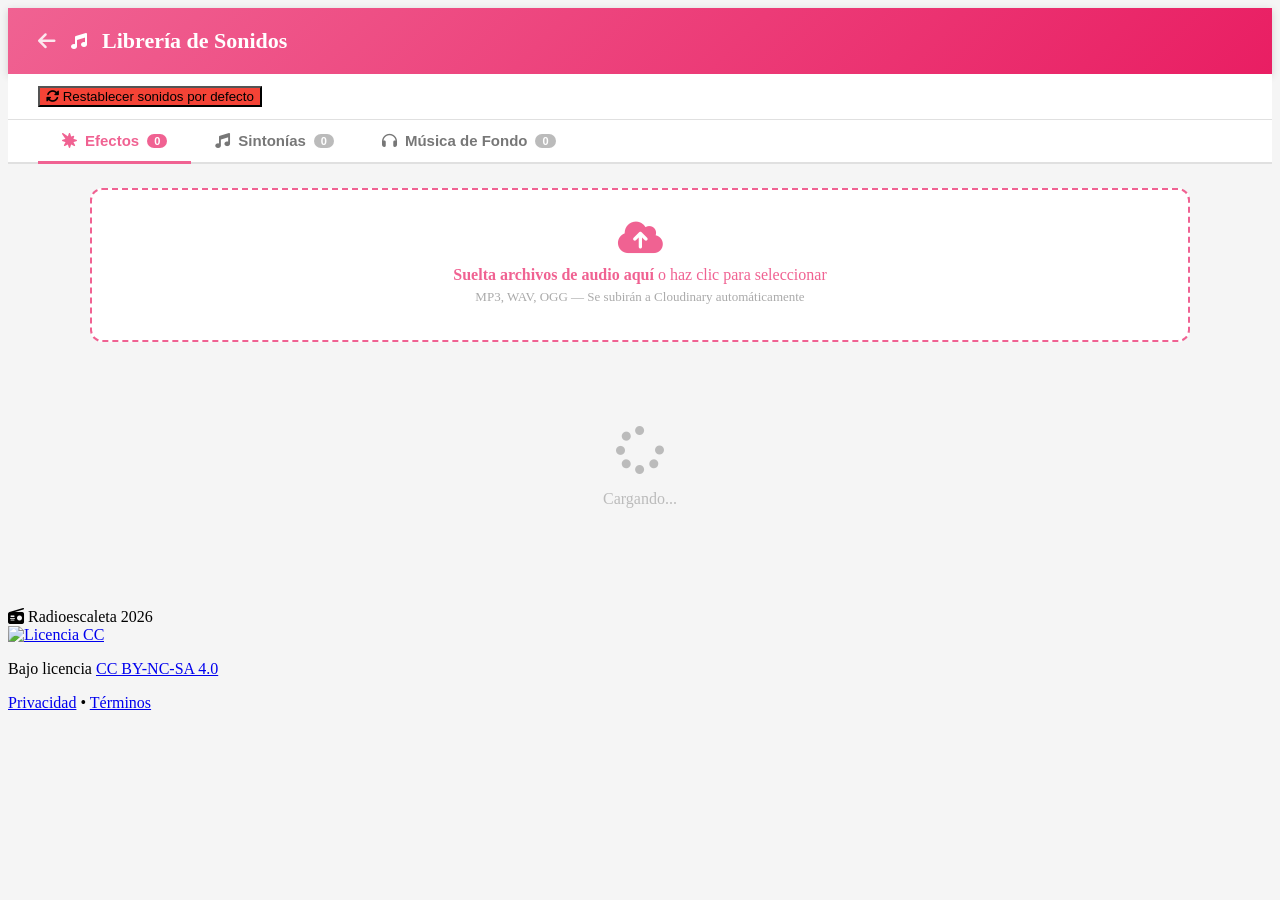
==== admin-sounds.html @ be2ca711 "Configurar nuevo proyecto Firebase y superadmin Gustavo Porras" ====
<!DOCTYPE html>
<html lang="es">
<head>
    <link rel="icon" type="image/svg+xml" href="./favicon.svg">

    <meta charset="UTF-8">
    <meta name="viewport" content="width=device-width, initial-scale=1.0">
    <title>Gestión de Sonidos — Radioescaleta</title>
    <link rel="stylesheet" href="./css/common.css?v=12">
    <link rel="stylesheet" href="https://cdnjs.cloudflare.com/ajax/libs/font-awesome/6.4.0/css/all.min.css">
    <script src="https://cdn.jsdelivr.net/npm/sweetalert2@11"></script>
    <style>
        body { background: #f5f5f5; }
        .page-header {
            background: linear-gradient(135deg, #f06292, #e91e63);
            color: white;
            padding: 20px 30px;
            display: flex;
            align-items: center;
            gap: 15px;
            box-shadow: 0 2px 8px rgba(0,0,0,0.15);
        }
        .page-header h1 { margin: 0; font-size: 22px; }
        .page-header .back-link { color: white; text-decoration: none; font-size: 20px; opacity: 0.85; }
        .page-header .back-link:hover { opacity: 1; }
        .toolbar {
            background: white;
            border-bottom: 1px solid #e0e0e0;
            padding: 12px 30px;
            display: flex;
            gap: 10px;
            align-items: center;
        }
        .toolbar .spacer { flex: 1; }
        .tabs {
            display: flex;
            background: white;
            border-bottom: 2px solid #e0e0e0;
            padding: 0 30px;
        }
        .tab-btn {
            padding: 12px 24px;
            border: none;
            background: none;
            cursor: pointer;
            font-size: 15px;
            font-weight: bold;
            color: #777;
            border-bottom: 3px solid transparent;
            margin-bottom: -2px;
            display: flex;
            align-items: center;
            gap: 8px;
            transition: all 0.2s;
        }
        .tab-btn:hover { color: #f06292; }
        .tab-btn.active { color: #f06292; border-bottom-color: #f06292; }
        .tab-badge {
            background: #bbb;
            color: white;
            border-radius: 10px;
            font-size: 11px;
            padding: 1px 7px;
            font-weight: bold;
        }
        .tab-btn.active .tab-badge { background: #f06292; }
        .content { padding: 24px 30px; max-width: 1100px; margin: 0 auto; }
        .sounds-grid {
            display: grid;
            grid-template-columns: repeat(auto-fill, minmax(260px, 1fr));
            gap: 16px;
        }
        .sound-card {
            background: white;
            border-radius: 12px;
            box-shadow: 0 2px 8px rgba(0,0,0,0.08);
            padding: 16px;
            display: flex;
            flex-direction: column;
            gap: 10px;
            border: 2px solid transparent;
            transition: all 0.2s;
        }
        .sound-card:hover { border-color: #f06292; box-shadow: 0 4px 12px rgba(240,98,146,0.2); }
        .sound-card-top { display: flex; align-items: center; gap: 12px; }
        .sound-icon {
            width: 48px; height: 48px;
            border-radius: 10px;
            display: flex; align-items: center; justify-content: center;
            font-size: 20px; color: white; flex-shrink: 0;
        }
        .sound-icon.efectos   { background: linear-gradient(135deg, #ff9800, #f57c00); }
        .sound-icon.sintonias { background: linear-gradient(135deg, #f06292, #e91e63); }
        .sound-icon.musica    { background: linear-gradient(135deg, #00acc1, #00838f); }
        .sound-info { flex: 1; min-width: 0; }
        .sound-title { font-weight: bold; font-size: 14px; color: #333; white-space: nowrap; overflow: hidden; text-overflow: ellipsis; }
        .sound-url { font-size: 11px; color: #aaa; white-space: nowrap; overflow: hidden; text-overflow: ellipsis; }
        .sound-actions { display: flex; gap: 6px; justify-content: flex-end; }
        .btn-icon {
            border: none; border-radius: 8px; padding: 6px 10px;
            cursor: pointer; font-size: 13px; display: flex; align-items: center; gap: 5px; transition: all 0.2s;
        }
        .btn-play   { background: #e3f2fd; color: #1565c0; }
        .btn-play:hover { background: #1565c0; color: white; }
        .btn-edit   { background: #f3e5f5; color: #7b1fa2; }
        .btn-edit:hover { background: #7b1fa2; color: white; }
        .btn-delete { background: #ffebee; color: #c62828; }
        .btn-delete:hover { background: #c62828; color: white; }
        .upload-zone {
            background: white;
            border: 2px dashed #f06292;
            border-radius: 12px;
            padding: 30px;
            text-align: center;
            cursor: pointer;
            margin-bottom: 24px;
            transition: all 0.2s;
            color: #f06292;
        }
        .upload-zone:hover, .upload-zone.dragover { background: #fce4ec; border-color: #e91e63; }
        .upload-zone i { font-size: 36px; margin-bottom: 10px; display: block; }
        .upload-zone p { margin: 5px 0; }
        .upload-zone .hint { font-size: 13px; color: #aaa; }
        .icon-picker {
            display: grid;
            grid-template-columns: repeat(8, 1fr);
            gap: 6px;
            max-height: 200px;
            overflow-y: auto;
            padding: 4px;
        }
        .icon-option {
            aspect-ratio: 1;
            border: 2px solid #eee;
            border-radius: 8px;
            display: flex;
            align-items: center;
            justify-content: center;
            cursor: pointer;
            font-size: 18px;
            transition: all 0.15s;
        }
        .icon-option:hover { border-color: #f06292; background: #fce4ec; }
        .icon-option.selected { border-color: #f06292; background: #f06292; color: white; }
        .empty-state { text-align: center; padding: 60px 20px; color: #bbb; grid-column: 1/-1; }
        .empty-state i { font-size: 48px; margin-bottom: 15px; display: block; }
    </style>
</head>
<body>
<div class="page-header">
    <a href="admin.html" class="back-link"><i class="fa-solid fa-arrow-left"></i></a>
    <i class="fa-solid fa-music"></i>
    <h1>Librería de Sonidos</h1>
</div>

<div class="toolbar">
    <button class="btn btn-secondary" id="btnSeedDefaults" style="background-color: #f44336;">
        <i class="fa-solid fa-rotate"></i> Restablecer sonidos por defecto
    </button>
    <div class="spacer"></div>
    <span id="totalCount" style="color:#888; font-size:14px;"></span>
</div>

<div class="tabs">
    <button class="tab-btn active" data-cat="efectos">
        <i class="fa-solid fa-burst"></i> Efectos <span class="tab-badge" id="badge-efectos">0</span>
    </button>
    <button class="tab-btn" data-cat="sintonias">
        <i class="fa-solid fa-music"></i> Sintonías <span class="tab-badge" id="badge-sintonias">0</span>
    </button>
    <button class="tab-btn" data-cat="musica">
        <i class="fa-solid fa-headphones"></i> Música de Fondo <span class="tab-badge" id="badge-musica">0</span>
    </button>
</div>

<div class="content">
    <div class="upload-zone" id="uploadZone">
        <input type="file" id="fileInput" accept="audio/*" multiple style="display:none;">
        <i class="fa-solid fa-cloud-arrow-up"></i>
        <p><strong>Suelta archivos de audio aquí</strong> o haz clic para seleccionar</p>
        <p class="hint">MP3, WAV, OGG — Se subirán a Cloudinary automáticamente</p>
        <div id="uploadStatus" style="display:none; margin-top:10px; font-size:13px; color:#f06292;"></div>
    </div>
    <div class="sounds-grid" id="soundsGrid">
        <div class="empty-state"><i class="fa-solid fa-spinner fa-spin"></i><p>Cargando...</p></div>
    </div>
</div>

    <footer class="site-footer">
        <div class="footer-content">
            <div class="footer-brand">
                <i class="fa-solid fa-radio"></i> Radioescaleta 2026
            </div>
            <div class="footer-license">
                <a rel="license" href="http://creativecommons.org/licenses/by-nc-sa/4.0/" target="_blank" title="Creative Commons">
                    <img alt="Licencia CC" src="https://i.creativecommons.org/l/by-nc-sa/4.0/88x31.png" style="border-width:0;"/>
                </a>
                <p>Bajo licencia <a rel="license" href="http://creativecommons.org/licenses/by-nc-sa/4.0/" target="_blank">CC BY-NC-SA 4.0</a></p>
            </div>
            <div class="footer-links">
                <a href="privacidad.html">Privacidad</a>
                <span class="separator">&bull;</span>
                <a href="terminos.html">Términos</a>
            </div>
        </div>
    </footer>

    <script type="module">
import { authService }     from './js/services/authService.js?v=2';
import { dbService }       from './js/services/dbService.js?v=6';
import { setupUserProfile } from './js/utils/profileUI.js?v=12';
import { cloudinaryService } from './js/services/cloudinaryService.js';

const SUPERADMIN_EMAIL = 'gustavo.porras.funes@gmail.com';

const defaultLibrary = {
    sintonias: [
        { title: "Sintonía Inicio",    url: "./assets/sounds/sintonias/sintonia-inicio.wav",   icon: "fa-play" },
        { title: "Sintonía Noticias",  url: "./assets/sounds/sintonias/sintonia-noticias.wav", icon: "fa-newspaper" },
        { title: "Final de Programa",  url: "./assets/sounds/sintonias/final-programa.wav",    icon: "fa-flag-checkered" },
        { title: "Jingle Victoria",    url: "./assets/sounds/sintonias/jingle-correcto.wav",   icon: "fa-trophy" }
    ],
    efectos: [
        { title: "Alarma1", url: "./assets/sounds/efectos/Alarma1.mp3", icon: "fa-bell" },
        { title: "Alarma2", url: "./assets/sounds/efectos/Alarma2.mp3", icon: "fa-bell" },
        { title: "Aplausos1", url: "./assets/sounds/efectos/Aplausos1.mp3", icon: "fa-hands-clapping" },
        { title: "Aplausos2", url: "./assets/sounds/efectos/Aplausos2.mp3", icon: "fa-hands-clapping" },
        { title: "Aplausos3", url: "./assets/sounds/efectos/Aplausos3.mp3", icon: "fa-hands-clapping" },
        { title: "Campanas", url: "./assets/sounds/efectos/Campanas.mp3", icon: "fa-bell" },
        { title: "Campanas2", url: "./assets/sounds/efectos/Campanas2.mp3", icon: "fa-bell" },
        { title: "Cartoon_1", url: "./assets/sounds/efectos/Cartoon_1.wav", icon: "fa-face-laugh" },
        { title: "Cartoon2", url: "./assets/sounds/efectos/Cartoon2.mp3", icon: "fa-face-laugh" },
        { title: "Cartoon3", url: "./assets/sounds/efectos/Cartoon3.mp3", icon: "fa-face-laugh" },
        { title: "Cartoon4", url: "./assets/sounds/efectos/Cartoon4.mp3", icon: "fa-face-laugh" },
        { title: "Clank1", url: "./assets/sounds/efectos/Clank1.mp3", icon: "fa-bolt" },
        { title: "Cremallera", url: "./assets/sounds/efectos/Cremallera.mp3", icon: "fa-wave-square" },
        { title: "Golpe", url: "./assets/sounds/efectos/Golpe.mp3", icon: "fa-burst" }
    ],
    musica: [
        { title: "Aspire", url: "./assets/sounds/musica/Aspire.mp3", icon: "fa-music" },
        { title: "Clock", url: "./assets/sounds/musica/Clock.mp3", icon: "fa-clock" },
        { title: "DownTownSaturdayMarket", url: "./assets/sounds/musica/DownTownSaturdayMarket.wav", icon: "fa-music" },
        { title: "FunFolk", url: "./assets/sounds/musica/FunFolk.mp3", icon: "fa-guitar" },
        { title: "Happy_Dreams", url: "./assets/sounds/musica/Happy_Dreams.mp3", icon: "fa-face-smile-beam" },
        { title: "MusicalSmile", url: "./assets/sounds/musica/MusicalSmile.wav", icon: "fa-face-smile-beam" },
        { title: "MusicalSmile2", url: "./assets/sounds/musica/MusicalSmile2.wav", icon: "fa-face-smile-beam" },
        { title: "Sport_Drums", url: "./assets/sounds/musica/Sport_Drums.mp3", icon: "fa-drum" }
    ]
};

const ICON_LIST = [
    'fa-music','fa-headphones','fa-drum','fa-guitar','fa-microphone','fa-microphone-lines',
    'fa-bell','fa-bullhorn','fa-burst','fa-star','fa-heart','fa-hands-clapping',
    'fa-face-laugh','fa-face-sad-tear','fa-face-smile-beam','fa-face-surprise',
    'fa-xmark','fa-check','fa-flag-checkered','fa-trophy','fa-crown','fa-newspaper',
    'fa-radio','fa-play','fa-sun','fa-cloud-bolt','fa-martini-glass','fa-bug',
    'fa-whistle','fa-circle','fa-bolt','fa-fire','fa-wave-square','fa-volume-high',
    'fa-record-vinyl','fa-clover','fa-wand-magic-sparkles','fa-rocket','fa-bomb'
];

let allSounds = [];
let currentCat = 'efectos';
let currentAudio = null;

authService.onAuthStateChanged(async (user) => {
    if (!user) { window.location.href = 'index.html'; return; }
    
    const profile = await dbService.getUserProfile(user.uid);
            setupUserProfile(user, profile);
    if (!profile || profile.role !== 'superadmin') {
        window.location.href = 'index.html'; return;
    }
    
    await loadSounds();
});

async function loadSounds() {
    allSounds = await dbService.getSoundLibrary();
    renderGrid();
    updateBadges();
}

function updateBadges() {
    ['efectos','sintonias','musica'].forEach(cat => {
        document.getElementById('badge-' + cat).textContent =
            allSounds.filter(s => s.category === cat).length;
    });
    document.getElementById('totalCount').textContent = allSounds.length + ' sonidos en total';
}

function renderGrid() {
    const grid = document.getElementById('soundsGrid');
    const items = allSounds.filter(s => s.category === currentCat)
                           .sort((a,b) => (a.order||0)-(b.order||0));
    if (!items.length) {
        grid.innerHTML = '<div class="empty-state"><i class="fa-solid fa-music"></i><p>No hay sonidos en esta categoría.<br>Sube archivos o inicializa los predeterminados.</p></div>';
        return;
    }
    grid.innerHTML = items.map(s => {
        const fname = s.url.split('/').pop().split('?')[0];
        return `<div class="sound-card">
            <div class="sound-card-top">
                <div class="sound-icon ${s.category}"><i class="fa-solid ${s.icon||'fa-music'}"></i></div>
                <div class="sound-info">
                    <div class="sound-title" title="${s.title}">${s.title}</div>
                    <div class="sound-url" title="${s.url}">${fname}</div>
                </div>
            </div>
            <div class="sound-actions">
                <button class="btn-icon btn-play"   data-url="${s.url}"><i class="fa-solid fa-play"></i></button>
                <button class="btn-icon btn-edit"   data-id="${s.docId}"><i class="fa-solid fa-pen"></i> Editar</button>
                <button class="btn-icon btn-delete" data-id="${s.docId}" data-title="${s.title.replace(/"/g,'&quot;')}"><i class="fa-solid fa-trash"></i></button>
            </div>
        </div>`;
    }).join('');

    grid.querySelectorAll('.btn-play').forEach(b =>
        b.addEventListener('click', () => {
            if (currentAudio) currentAudio.pause();
            const playUrl = (b.dataset.url || '').replace('res.cloudinary.com', 'res-1.cloudinary.com');
            currentAudio = new Audio(playUrl);
            currentAudio.play().catch(e => console.error("Error reproduciendo", e));
        })
    );
    grid.querySelectorAll('.btn-edit').forEach(b =>
        b.addEventListener('click', () => editSound(b.dataset.id))
    );
    grid.querySelectorAll('.btn-delete').forEach(b =>
        b.addEventListener('click', () => deleteSound(b.dataset.id, b.dataset.title))
    );
}

// TABS
document.querySelectorAll('.tab-btn').forEach(btn => {
    btn.addEventListener('click', () => {
        document.querySelectorAll('.tab-btn').forEach(b => b.classList.remove('active'));
        btn.classList.add('active');
        currentCat = btn.dataset.cat;
        renderGrid();
    });
});

// EDIT
function editSound(docId) {
    const sound = allSounds.find(s => s.docId === docId);
    if (!sound) return;
    Swal.fire({
        title: 'Editar Sonido',
        width: '540px',
        html: `<div style="text-align:left;display:flex;flex-direction:column;gap:12px;">
            <div>
                <label style="font-size:13px;font-weight:bold;color:#555;">Nombre</label>
                <input id="editTitle" class="swal2-input" style="margin:4px 0 0;width:100%;" value="${sound.title}">
            </div>
            <div>
                <label style="font-size:13px;font-weight:bold;color:#555;">Categoría</label>
                <select id="editCat" class="swal2-select" style="display:block;width:100%;margin:4px 0 0;font-size:14px;">
                    <option value="efectos"   ${sound.category==='efectos'?'selected':''}>🔊 Efectos</option>
                    <option value="sintonias" ${sound.category==='sintonias'?'selected':''}>🎵 Sintonías</option>
                    <option value="musica"    ${sound.category==='musica'?'selected':''}>🎶 Música de Fondo</option>
                </select>
            </div>
            <div>
                <label style="font-size:13px;font-weight:bold;color:#555;">Icono</label>
                <div class="icon-picker" id="iconPicker" style="margin-top:4px;">
                    ${ICON_LIST.map(ico => `<div class="icon-option ${ico===sound.icon?'selected':''}" data-icon="${ico}"><i class="fa-solid ${ico}"></i></div>`).join('')}
                </div>
            </div>
            <div>
                <label style="font-size:13px;font-weight:bold;color:#555;">URL del audio</label>
                <input id="editUrl" class="swal2-input" style="margin:4px 0 0;width:100%;font-size:12px;" value="${sound.url}">
            </div>
        </div>`,
        showCancelButton: true,
        confirmButtonText: 'Guardar',
        cancelButtonText: 'Cancelar',
        didOpen: () => {
            document.querySelectorAll('.icon-option').forEach(el => {
                el.addEventListener('click', () => {
                    document.querySelectorAll('.icon-option').forEach(o => o.classList.remove('selected'));
                    el.classList.add('selected');
                });
            });
        },
        preConfirm: () => {
            const sel = document.querySelector('.icon-option.selected');
            return {
                title: document.getElementById('editTitle').value.trim(),
                category: document.getElementById('editCat').value,
                icon: sel ? sel.dataset.icon : sound.icon,
                url: document.getElementById('editUrl').value.trim()
            };
        }
    }).then(async r => {
        if (!r.isConfirmed) return;
        await dbService.updateSound(docId, r.value);
        const idx = allSounds.findIndex(s => s.docId === docId);
        if (idx !== -1) allSounds[idx] = { ...allSounds[idx], ...r.value };
        renderGrid(); updateBadges();
    });
}

// DELETE
async function deleteSound(docId, title) {
    const r = await Swal.fire({
        title: `¿Eliminar "${title}"?`,
        text: 'Esta acción no se puede deshacer.',
        icon: 'warning',
        showCancelButton: true,
        confirmButtonText: 'Sí, eliminar',
        confirmButtonColor: '#c62828',
        cancelButtonText: 'Cancelar'
    });
    if (!r.isConfirmed) return;
    await dbService.deleteSound(docId);
    allSounds = allSounds.filter(s => s.docId !== docId);
    renderGrid(); updateBadges();
}

// UPLOAD
const uploadZone = document.getElementById('uploadZone');
const fileInput  = document.getElementById('fileInput');
const uploadStatus = document.getElementById('uploadStatus');

uploadZone.addEventListener('click', () => fileInput.click());
uploadZone.addEventListener('dragover', e => { e.preventDefault(); uploadZone.classList.add('dragover'); });
uploadZone.addEventListener('dragleave', () => uploadZone.classList.remove('dragover'));
uploadZone.addEventListener('drop', e => {
    e.preventDefault(); uploadZone.classList.remove('dragover');
    handleFiles([...e.dataTransfer.files].filter(f => f.type.startsWith('audio/')));
});
fileInput.addEventListener('change', () => { handleFiles([...fileInput.files]); fileInput.value = ''; });

async function handleFiles(files) {
    if (!files.length) return;
    uploadStatus.style.display = 'block';
    let uploaded = 0;
    for (const file of files) {
        uploadStatus.textContent = `Subiendo ${file.name} (${uploaded+1}/${files.length})... 0%`;
        try {
            const uploadResult = await cloudinaryService.uploadAudio(file, (percent) => {
                uploadStatus.textContent = `Subiendo ${file.name} (${uploaded+1}/${files.length})... ${percent}%`;
            });
            const url = uploadResult.url;
            const title = file.name.replace(/\.[^.]+$/, '').replace(/[-_]/g,' ');
            const iconMap = { efectos: 'fa-burst', sintonias: 'fa-music', musica: 'fa-headphones' };
            const newId = await dbService.addSound({ title, url, category: currentCat, icon: iconMap[currentCat], order: allSounds.length });
            allSounds.push({ docId: newId, title, url, category: currentCat, icon: iconMap[currentCat] });
            uploaded++;
        } catch(e) {
            Swal.fire('Error', `No se pudo subir ${file.name}: ${e.message}`, 'error');
        }
    }
    uploadStatus.style.display = 'none';
    renderGrid(); updateBadges();
    if (uploaded > 0) Swal.fire({ icon:'success', title: uploaded + ' sonido(s) añadido(s)', timer: 2000, showConfirmButton: false });
}

// SEED DEFAULTS
document.getElementById('btnSeedDefaults').addEventListener('click', async () => {
    const r = await Swal.fire({
        title: 'Restablecer Librería',
        html: 'Esto <b>borrará</b> todos los sonidos actuales y cargará los sonidos locales por defecto. ¿Estás seguro?',
        icon: 'warning', showCancelButton: true,
        confirmButtonColor: '#d33',
        confirmButtonText: 'Sí, borrar y restablecer', cancelButtonText: 'Cancelar'
    });
    if (!r.isConfirmed) return;
    Swal.fire({ title: 'Guardando...', allowOutsideClick: false, didOpen: () => Swal.showLoading() });
    await dbService.initDefaultSounds(defaultLibrary, true);
    await loadSounds();
    Swal.close();
    Swal.fire({ icon: 'success', title: 'Hecho', timer: 2000, showConfirmButton: false });
});
</script>
</body>
</html>
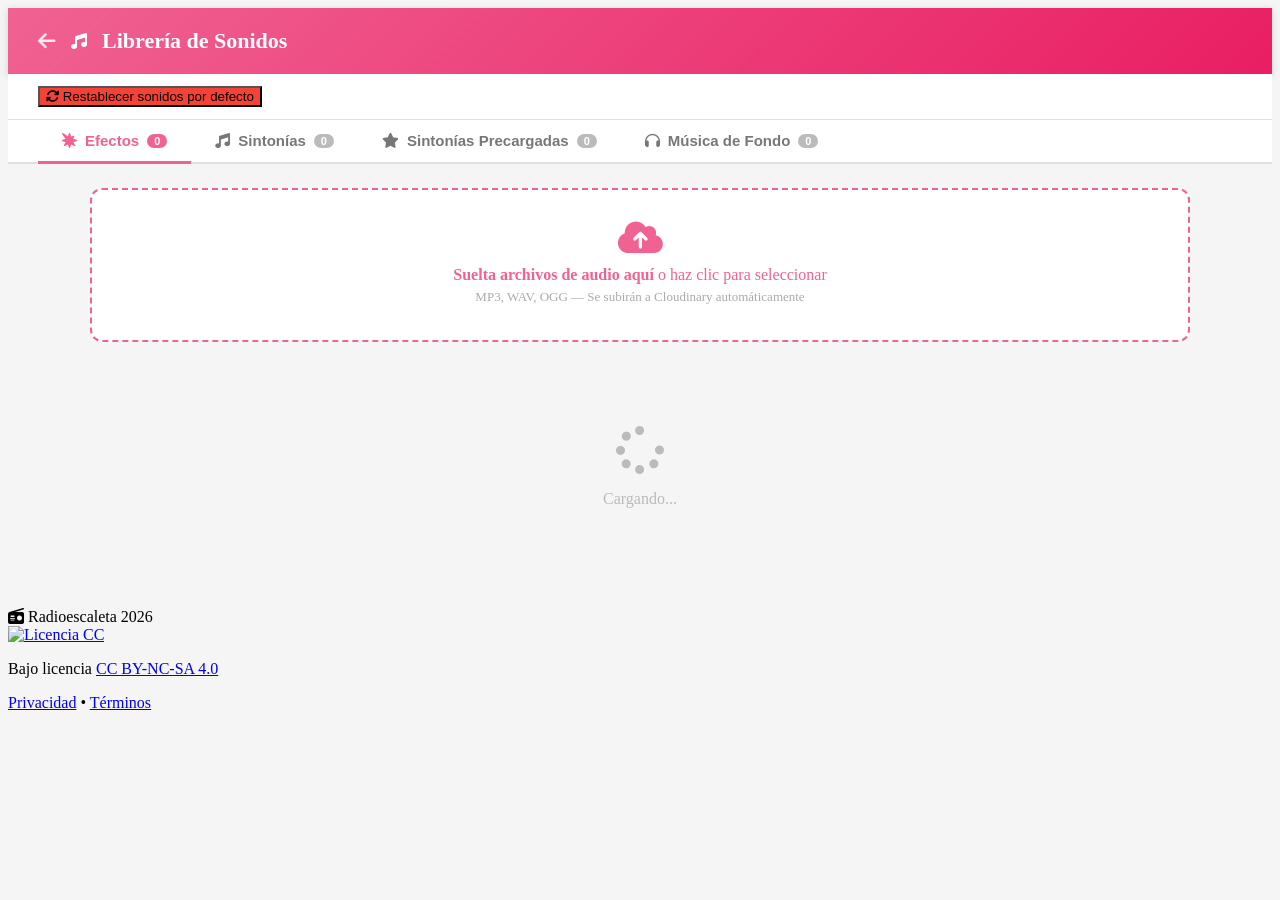
==== commit bab0986e: "Permitir guardar audios subidos en Sintonias Precargadas y anadir pestana en admin-sounds" ====
--- a/admin-sounds.html
+++ b/admin-sounds.html
@@ -91,7 +91,8 @@
         }
         .sound-icon.efectos   { background: linear-gradient(135deg, #ff9800, #f57c00); }
         .sound-icon.sintonias { background: linear-gradient(135deg, #f06292, #e91e63); }
-        .sound-icon.musica    { background: linear-gradient(135deg, #00acc1, #00838f); }
+        .sound-icon.sintonias_precargadas, .sound-icon.sintonias-precargadas { background: linear-gradient(135deg, #00acc1, #00838f); }
+        .sound-icon.musica    { background: linear-gradient(135deg, #4caf50, #388e3c); }
         .sound-info { flex: 1; min-width: 0; }
         .sound-title { font-weight: bold; font-size: 14px; color: #333; white-space: nowrap; overflow: hidden; text-overflow: ellipsis; }
         .sound-url { font-size: 11px; color: #aaa; white-space: nowrap; overflow: hidden; text-overflow: ellipsis; }
@@ -167,6 +168,9 @@
     </button>
     <button class="tab-btn" data-cat="sintonias">
         <i class="fa-solid fa-music"></i> Sintonías <span class="tab-badge" id="badge-sintonias">0</span>
+    </button>
+    <button class="tab-btn" data-cat="sintonias_precargadas">
+        <i class="fa-solid fa-star"></i> Sintonías Precargadas <span class="tab-badge" id="badge-sintonias_precargadas">0</span>
     </button>
     <button class="tab-btn" data-cat="musica">
         <i class="fa-solid fa-headphones"></i> Música de Fondo <span class="tab-badge" id="badge-musica">0</span>
@@ -281,16 +285,18 @@
 }
 
 function updateBadges() {
-    ['efectos','sintonias','musica'].forEach(cat => {
-        document.getElementById('badge-' + cat).textContent =
-            allSounds.filter(s => s.category === cat).length;
+    ['efectos','sintonias','sintonias_precargadas','musica'].forEach(cat => {
+        const el = document.getElementById('badge-' + cat);
+        if (el) {
+            el.textContent = allSounds.filter(s => s.category === cat || (cat === 'sintonias_precargadas' && s.category === 'sintonias-precargadas')).length;
+        }
     });
     document.getElementById('totalCount').textContent = allSounds.length + ' sonidos en total';
 }
 
 function renderGrid() {
     const grid = document.getElementById('soundsGrid');
-    const items = allSounds.filter(s => s.category === currentCat)
+    const items = allSounds.filter(s => s.category === currentCat || (currentCat === 'sintonias_precargadas' && s.category === 'sintonias-precargadas'))
                            .sort((a,b) => (a.order||0)-(b.order||0));
     if (!items.length) {
         grid.innerHTML = '<div class="empty-state"><i class="fa-solid fa-music"></i><p>No hay sonidos en esta categoría.<br>Sube archivos o inicializa los predeterminados.</p></div>';
@@ -298,9 +304,10 @@
     }
     grid.innerHTML = items.map(s => {
         const fname = s.url.split('/').pop().split('?')[0];
+        const catClass = (s.category === 'sintonias_precargadas' || s.category === 'sintonias-precargadas') ? 'sintonias_precargadas' : s.category;
         return `<div class="sound-card">
             <div class="sound-card-top">
-                <div class="sound-icon ${s.category}"><i class="fa-solid ${s.icon||'fa-music'}"></i></div>
+                <div class="sound-icon ${catClass}"><i class="fa-solid ${s.icon||'fa-music'}"></i></div>
                 <div class="sound-info">
                     <div class="sound-title" title="${s.title}">${s.title}</div>
                     <div class="sound-url" title="${s.url}">${fname}</div>
@@ -357,6 +364,7 @@
                 <select id="editCat" class="swal2-select" style="display:block;width:100%;margin:4px 0 0;font-size:14px;">
                     <option value="efectos"   ${sound.category==='efectos'?'selected':''}>🔊 Efectos</option>
                     <option value="sintonias" ${sound.category==='sintonias'?'selected':''}>🎵 Sintonías</option>
+                    <option value="sintonias_precargadas" ${(sound.category==='sintonias_precargadas'||sound.category==='sintonias-precargadas')?'selected':''}>⭐ Sintonías Precargadas</option>
                     <option value="musica"    ${sound.category==='musica'?'selected':''}>🎶 Música de Fondo</option>
                 </select>
             </div>
@@ -443,7 +451,12 @@
             });
             const url = uploadResult.url;
             const title = file.name.replace(/\.[^.]+$/, '').replace(/[-_]/g,' ');
-            const iconMap = { efectos: 'fa-burst', sintonias: 'fa-music', musica: 'fa-headphones' };
+            const iconMap = {
+                efectos: 'fa-burst',
+                sintonias: 'fa-music',
+                sintonias_precargadas: 'fa-star',
+                musica: 'fa-headphones'
+            };
             const newId = await dbService.addSound({ title, url, category: currentCat, icon: iconMap[currentCat], order: allSounds.length });
             allSounds.push({ docId: newId, title, url, category: currentCat, icon: iconMap[currentCat] });
             uploaded++;
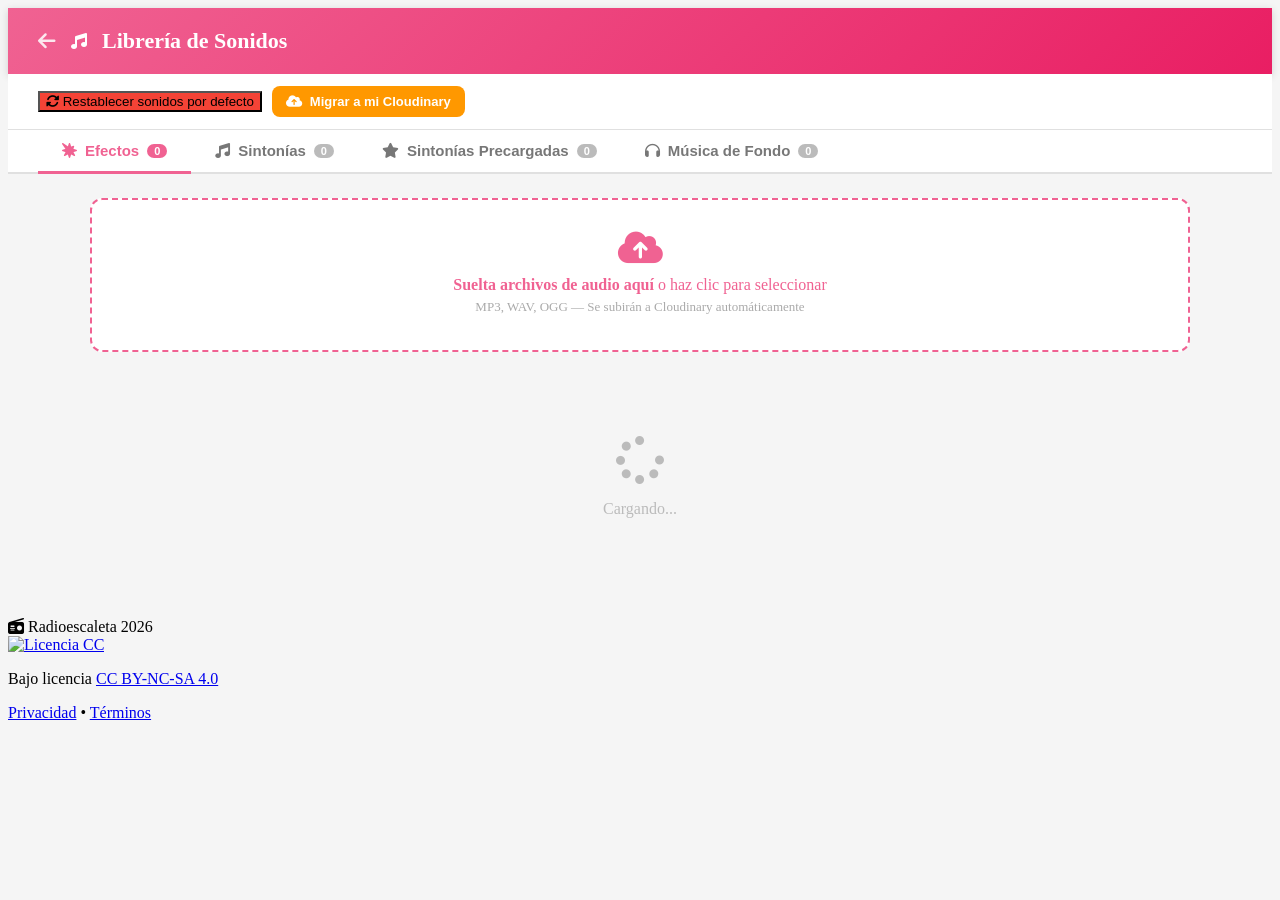
==== commit 4b4b763a: "Implementar migrador automático de audios hacia la cuenta propia de Cloudinary (etzlhosw)" ====
--- a/admin-sounds.html
+++ b/admin-sounds.html
@@ -158,8 +158,25 @@
     <button class="btn btn-secondary" id="btnSeedDefaults" style="background-color: #f44336;">
         <i class="fa-solid fa-rotate"></i> Restablecer sonidos por defecto
     </button>
+    <button class="btn" id="btnMigrateToolbar" style="background-color: #ff9800; color: white; border: none; border-radius: 8px; padding: 8px 14px; cursor: pointer; font-size: 13px; font-weight: bold; display: flex; align-items: center; gap: 8px;">
+        <i class="fa-solid fa-cloud-arrow-up"></i> Migrar a mi Cloudinary
+        <span id="badgeMigrate" style="display:none; background:#d32f2f; color:white; border-radius:10px; font-size:11px; padding:1px 6px; font-weight:bold;">!</span>
+    </button>
     <div class="spacer"></div>
     <span id="totalCount" style="color:#888; font-size:14px;"></span>
+</div>
+
+<div id="migrationAlert" style="display:none; background: #fff8e1; border: 1px solid #ffe082; border-left: 5px solid #ff9800; padding: 14px 20px; margin: 16px 30px 0; border-radius: 8px; align-items: center; justify-content: space-between; flex-wrap: wrap; gap: 12px; box-shadow: 0 2px 6px rgba(0,0,0,0.05);">
+    <div style="display: flex; align-items: center; gap: 14px; color: #b78103;">
+        <i class="fa-solid fa-triangle-exclamation" style="font-size: 24px; color: #f57c00;"></i>
+        <div>
+            <div style="font-weight: bold; font-size: 15px; color: #e65100; margin-bottom: 2px;">Audios de la cuenta anterior detectados</div>
+            <div style="font-size: 13px; color: #5d4037;"><span class="mig-count-msg">Se han localizado audios vinculados a la cuenta antigua (<code style="background: rgba(0,0,0,0.06); padding: 1px 5px; border-radius: 4px;">m30m9j1t</code>).</span> Puedes copiarlos automáticamente a tu cuenta nueva (<code style="background: rgba(0,0,0,0.06); padding: 1px 5px; border-radius: 4px;">etzlhosw</code>) con un solo clic para independizar la app por completo.</div>
+        </div>
+    </div>
+    <button id="btnStartMigration" class="btn" style="background: #ff9800; color: white; border: none; padding: 10px 18px; border-radius: 8px; font-weight: bold; cursor: pointer; white-space: nowrap; margin-left: auto; display: flex; align-items: center; gap: 8px; font-size: 13px; box-shadow: 0 2px 4px rgba(0,0,0,0.15); transition: background 0.2s;">
+        <i class="fa-solid fa-arrows-rotate"></i> Migrar todo ahora
+    </button>
 </div>
 
 <div class="tabs">
@@ -214,6 +231,11 @@
 import { dbService }       from './js/services/dbService.js?v=6';
 import { setupUserProfile } from './js/utils/profileUI.js?v=12';
 import { cloudinaryService } from './js/services/cloudinaryService.js';
+import { db }              from './js/services/firebaseConfig.js';
+import { collection, getDocs, doc, updateDoc } from "https://www.gstatic.com/firebasejs/10.4.0/firebase-firestore.js";
+
+const LEGACY_CLOUD = 'm30m9j1t';
+const CURRENT_CLOUD = 'etzlhosw';
 
 const SUPERADMIN_EMAIL = 'gustavo.porras.funes@gmail.com';
 
@@ -276,6 +298,7 @@
     }
     
     await loadSounds();
+    await checkMigrationStatus();
 });
 
 async function loadSounds() {
@@ -305,11 +328,13 @@
     grid.innerHTML = items.map(s => {
         const fname = s.url.split('/').pop().split('?')[0];
         const catClass = (s.category === 'sintonias_precargadas' || s.category === 'sintonias-precargadas') ? 'sintonias_precargadas' : s.category;
+        const isLegacy = (s.url && (s.url.includes(LEGACY_CLOUD) || (s.url.includes('cloudinary.com') && !s.url.includes(CURRENT_CLOUD))));
+        const legacyBadge = isLegacy ? `<span style="background:#fff3e0; color:#e65100; font-size:10px; font-weight:bold; padding:2px 6px; border-radius:4px; border:1px solid #ffe082; margin-left:6px;" title="Alojado en la cuenta antigua de Cloudinary">Antigua</span>` : '';
         return `<div class="sound-card">
             <div class="sound-card-top">
                 <div class="sound-icon ${catClass}"><i class="fa-solid ${s.icon||'fa-music'}"></i></div>
                 <div class="sound-info">
-                    <div class="sound-title" title="${s.title}">${s.title}</div>
+                    <div class="sound-title" title="${s.title}">${s.title}${legacyBadge}</div>
                     <div class="sound-url" title="${s.url}">${fname}</div>
                 </div>
             </div>
@@ -412,7 +437,7 @@
 async function deleteSound(docId, title) {
     const r = await Swal.fire({
         title: `¿Eliminar "${title}"?`,
-        text: 'Esta acción no se puede deshacer.',
+        text: 'Esta acción borrará el sonido de la aplicación y su archivo de la nube de forma permanente.',
         icon: 'warning',
         showCancelButton: true,
         confirmButtonText: 'Sí, eliminar',
@@ -420,6 +445,17 @@
         cancelButtonText: 'Cancelar'
     });
     if (!r.isConfirmed) return;
+
+    // Borrado físico automático en Cloudinary
+    const sound = allSounds.find(s => s.docId === docId);
+    if (sound && (sound.publicId || (sound.url && sound.url.includes('cloudinary')))) {
+        try {
+            await cloudinaryService.deleteAudio(sound.publicId || sound.url);
+        } catch (cldErr) {
+            console.warn("Aviso al eliminar de Cloudinary:", cldErr);
+        }
+    }
+
     await dbService.deleteSound(docId);
     allSounds = allSounds.filter(s => s.docId !== docId);
     renderGrid(); updateBadges();
@@ -450,6 +486,7 @@
                 uploadStatus.textContent = `Subiendo ${file.name} (${uploaded+1}/${files.length})... ${percent}%`;
             });
             const url = uploadResult.url;
+            const publicId = uploadResult.id || null;
             const title = file.name.replace(/\.[^.]+$/, '').replace(/[-_]/g,' ');
             const iconMap = {
                 efectos: 'fa-burst',
@@ -457,8 +494,8 @@
                 sintonias_precargadas: 'fa-star',
                 musica: 'fa-headphones'
             };
-            const newId = await dbService.addSound({ title, url, category: currentCat, icon: iconMap[currentCat], order: allSounds.length });
-            allSounds.push({ docId: newId, title, url, category: currentCat, icon: iconMap[currentCat] });
+            const newId = await dbService.addSound({ title, url, publicId, category: currentCat, icon: iconMap[currentCat], order: allSounds.length });
+            allSounds.push({ docId: newId, title, url, publicId, category: currentCat, icon: iconMap[currentCat] });
             uploaded++;
         } catch(e) {
             Swal.fire('Error', `No se pudo subir ${file.name}: ${e.message}`, 'error');
@@ -485,6 +522,265 @@
     Swal.close();
     Swal.fire({ icon: 'success', title: 'Hecho', timer: 2000, showConfirmButton: false });
 });
+
+// =============================
+// MIGRACIÓN DE AUDIOS A CLOUDINARY PROPIO
+// =============================
+
+async function scanLegacyAudios() {
+    const soundsToMigrate = [];
+    const programsToMigrate = [];
+
+    if (!db) return { soundsToMigrate, programsToMigrate };
+
+    // 1. Escanear colección 'sounds'
+    try {
+        const soundsSnap = await getDocs(collection(db, "sounds"));
+        soundsSnap.forEach(d => {
+            const data = d.data();
+            const url = data.url || '';
+            if (url.includes(LEGACY_CLOUD) || (url.includes('cloudinary.com') && !url.includes(CURRENT_CLOUD))) {
+                soundsToMigrate.push({
+                    docId: d.id,
+                    title: data.title || 'Sonido',
+                    url: url,
+                    publicId: data.publicId || null,
+                    category: data.category || 'efectos'
+                });
+            }
+        });
+    } catch (e) {
+        console.error("Error escaneando sounds:", e);
+    }
+
+    // 2. Escanear colección 'programs'
+    try {
+        const progsSnap = await getDocs(collection(db, "programs"));
+        progsSnap.forEach(d => {
+            const prog = d.data();
+            const blocks = prog.blocks || [];
+            const blocksToUpdate = [];
+
+            blocks.forEach((b, idx) => {
+                const bUrl = b.audioUrl || '';
+                if (bUrl.includes(LEGACY_CLOUD) || (bUrl.includes('cloudinary.com') && !bUrl.includes(CURRENT_CLOUD))) {
+                    blocksToUpdate.push({
+                        blockIndex: idx,
+                        blockTitle: b.title || `Bloque ${idx + 1}`,
+                        url: bUrl
+                    });
+                }
+            });
+
+            if (blocksToUpdate.length > 0) {
+                programsToMigrate.push({
+                    docId: d.id,
+                    programTitle: prog.title || 'Programa sin título',
+                    blocks: blocks,
+                    blocksToUpdate
+                });
+            }
+        });
+    } catch (e) {
+        console.error("Error escaneando programs:", e);
+    }
+
+    return { soundsToMigrate, programsToMigrate };
+}
+
+async function checkMigrationStatus() {
+    try {
+        const { soundsToMigrate, programsToMigrate } = await scanLegacyAudios();
+        const totalBlocks = programsToMigrate.reduce((acc, p) => acc + p.blocksToUpdate.length, 0);
+        const total = soundsToMigrate.length + totalBlocks;
+
+        const alertEl = document.getElementById('migrationAlert');
+        const badgeEl = document.getElementById('badgeMigrate');
+
+        if (total > 0) {
+            if (alertEl) {
+                alertEl.style.display = 'flex';
+                const msg = alertEl.querySelector('.mig-count-msg');
+                if (msg) {
+                    msg.innerHTML = `Se han localizado <b>${total}</b> archivo(s) o referencia(s) vinculadas a la cuenta antigua (<code>${LEGACY_CLOUD}</code>): <b>${soundsToMigrate.length}</b> en la librería y <b>${totalBlocks}</b> en programas.`;
+                }
+            }
+            if (badgeEl) {
+                badgeEl.style.display = 'inline-block';
+                badgeEl.textContent = total;
+            }
+        } else {
+            if (alertEl) alertEl.style.display = 'none';
+            if (badgeEl) badgeEl.style.display = 'none';
+        }
+    } catch (err) {
+        console.warn("Aviso comprobando estado de migración:", err);
+    }
+}
+
+async function executeMigration() {
+    if (!db) {
+        Swal.fire('Modo Demo', 'No hay conexión activa con la base de datos.', 'info');
+        return;
+    }
+
+    Swal.fire({
+        title: 'Buscando archivos...',
+        text: 'Analizando la base de datos de sonidos y programas...',
+        allowOutsideClick: false,
+        didOpen: () => Swal.showLoading()
+    });
+
+    const { soundsToMigrate, programsToMigrate } = await scanLegacyAudios();
+    const totalProgBlocks = programsToMigrate.reduce((acc, p) => acc + p.blocksToUpdate.length, 0);
+    const totalCount = soundsToMigrate.length + totalProgBlocks;
+
+    if (totalCount === 0) {
+        Swal.fire({
+            icon: 'success',
+            title: '¡Todo al día!',
+            html: `Todos los audios de la aplicación ya están alojados en tu propia cuenta de Cloudinary (<code>${CURRENT_CLOUD}</code>).<br><br>No queda ningún archivo vinculado a la cuenta anterior.`
+        });
+        const alertEl = document.getElementById('migrationAlert');
+        const badgeEl = document.getElementById('badgeMigrate');
+        if (alertEl) alertEl.style.display = 'none';
+        if (badgeEl) badgeEl.style.display = 'none';
+        return;
+    }
+
+    const confirm = await Swal.fire({
+        title: 'Migración a tu Cloudinary',
+        html: `Se han localizado <b>${totalCount}</b> referencia(s) vinculadas a la cuenta anterior:<br><br>
+               <div style="text-align:left; background:#f9f9f9; padding:12px 18px; border-radius:8px; font-size:14px; margin: 0 auto; max-width:320px; line-height:1.6;">
+                 • <b>${soundsToMigrate.length}</b> en la Librería de Sonidos<br>
+                 • <b>${totalProgBlocks}</b> en bloques de <b>${programsToMigrate.length}</b> programa(s)
+               </div><br>
+               Los archivos se copiarán directamente a tu cuenta (<code>${CURRENT_CLOUD}</code>) y se actualizarán automáticamente todos los enlaces en Firebase.<br><br>
+               ¿Deseas comenzar la migración ahora?`,
+        icon: 'question',
+        showCancelButton: true,
+        confirmButtonText: 'Sí, migrar todo ahora',
+        confirmButtonColor: '#ff9800',
+        cancelButtonText: 'Cancelar'
+    });
+
+    if (!confirm.isConfirmed) return;
+
+    Swal.fire({
+        title: 'Migrando audios a tu cuenta...',
+        html: `
+            <p style="font-size:13px; color:#666; margin-bottom:12px;">Copiando a tu cuenta propia de Cloudinary (<code>${CURRENT_CLOUD}</code>)...</p>
+            <div style="background:#e0e0e0; border-radius:8px; height:20px; overflow:hidden; position:relative;">
+                <div id="migBar" style="background:linear-gradient(90deg, #ff9800, #4caf50); width:0%; height:100%; transition:width 0.2s;"></div>
+            </div>
+            <div id="migStatus" style="font-size:13px; font-weight:bold; margin-top:10px; color:#333;">Iniciando...</div>
+            <div id="migSub" style="font-size:11px; color:#888; margin-top:4px; overflow:hidden; text-overflow:ellipsis; white-space:nowrap;"></div>
+        `,
+        allowOutsideClick: false,
+        allowEscapeKey: false,
+        showConfirmButton: false
+    });
+
+    const setProgress = (current, total, detail) => {
+        const pct = Math.round((current / total) * 100);
+        const bar = document.getElementById('migBar');
+        const stat = document.getElementById('migStatus');
+        const sub = document.getElementById('migSub');
+        if (bar) bar.style.width = pct + '%';
+        if (stat) stat.textContent = `Procesando ${current} de ${total} (${pct}%)...`;
+        if (sub) sub.textContent = detail || '';
+    };
+
+    const urlCache = new Map();
+    let processed = 0;
+    let errors = 0;
+    const errorDetails = [];
+
+    // 1. Migrar sonidos de la librería
+    for (const item of soundsToMigrate) {
+        setProgress(processed + 1, totalCount, `Librería: ${item.title}`);
+        try {
+            let newAudio = urlCache.get(item.url);
+            if (!newAudio) {
+                newAudio = await cloudinaryService.copyRemoteAudio(item.url);
+                urlCache.set(item.url, newAudio);
+            }
+            await updateDoc(doc(db, "sounds", item.docId), {
+                url: newAudio.url,
+                publicId: newAudio.publicId
+            });
+            const localSound = allSounds.find(s => s.docId === item.docId);
+            if (localSound) {
+                localSound.url = newAudio.url;
+                localSound.publicId = newAudio.publicId;
+            }
+        } catch (e) {
+            console.error(`Error migrando sonido ${item.title}:`, e);
+            errors++;
+            errorDetails.push(`${item.title}: ${e.message}`);
+        }
+        processed++;
+    }
+
+    // 2. Migrar bloques de programas
+    for (const prog of programsToMigrate) {
+        let modified = false;
+        for (const bInfo of prog.blocksToUpdate) {
+            setProgress(processed + 1, totalCount, `${prog.programTitle} — ${bInfo.blockTitle}`);
+            try {
+                let newAudio = urlCache.get(bInfo.url);
+                if (!newAudio) {
+                    newAudio = await cloudinaryService.copyRemoteAudio(bInfo.url);
+                    urlCache.set(bInfo.url, newAudio);
+                }
+                const block = prog.blocks[bInfo.blockIndex];
+                if (block) {
+                    block.audioUrl = newAudio.url;
+                    block.publicId = newAudio.publicId;
+                    modified = true;
+                }
+            } catch (e) {
+                console.error(`Error migrando bloque ${bInfo.blockTitle}:`, e);
+                errors++;
+                errorDetails.push(`${prog.programTitle} (${bInfo.blockTitle}): ${e.message}`);
+            }
+            processed++;
+        }
+
+        if (modified) {
+            try {
+                await updateDoc(doc(db, "programs", prog.docId), {
+                    blocks: prog.blocks
+                });
+            } catch (e) {
+                console.error(`Error guardando programa ${prog.programTitle}:`, e);
+                errors++;
+            }
+        }
+    }
+
+    await loadSounds();
+    await checkMigrationStatus();
+
+    if (errors === 0) {
+        Swal.fire({
+            icon: 'success',
+            title: '¡Migración completada con éxito!',
+            html: `Se han copiado <b>${urlCache.size}</b> archivo(s) únicos a tu cuenta propia de Cloudinary (<code>${CURRENT_CLOUD}</code>) y se han actualizado todos los documentos en Firebase.<br><br>¡Tu aplicación ya es totalmente independiente!`
+        });
+    } else {
+        Swal.fire({
+            icon: 'warning',
+            title: 'Migración finalizada con advertencias',
+            html: `Se migraron con éxito <b>${urlCache.size}</b> archivos únicos.<br><br>
+                   <span style="color:#d32f2f;">Hubo ${errors} archivo(s) que no se pudieron copiar (posiblemente fueron eliminados en origen):</span><br>
+                   <small style="color:#666; text-align:left; display:inline-block; margin-top:8px;">${errorDetails.slice(0, 3).join('<br>')}</small>`
+        });
+    }
+}
+
+document.getElementById('btnMigrateToolbar').addEventListener('click', () => executeMigration());
+document.getElementById('btnStartMigration').addEventListener('click', () => executeMigration());
 </script>
 </body>
 </html>
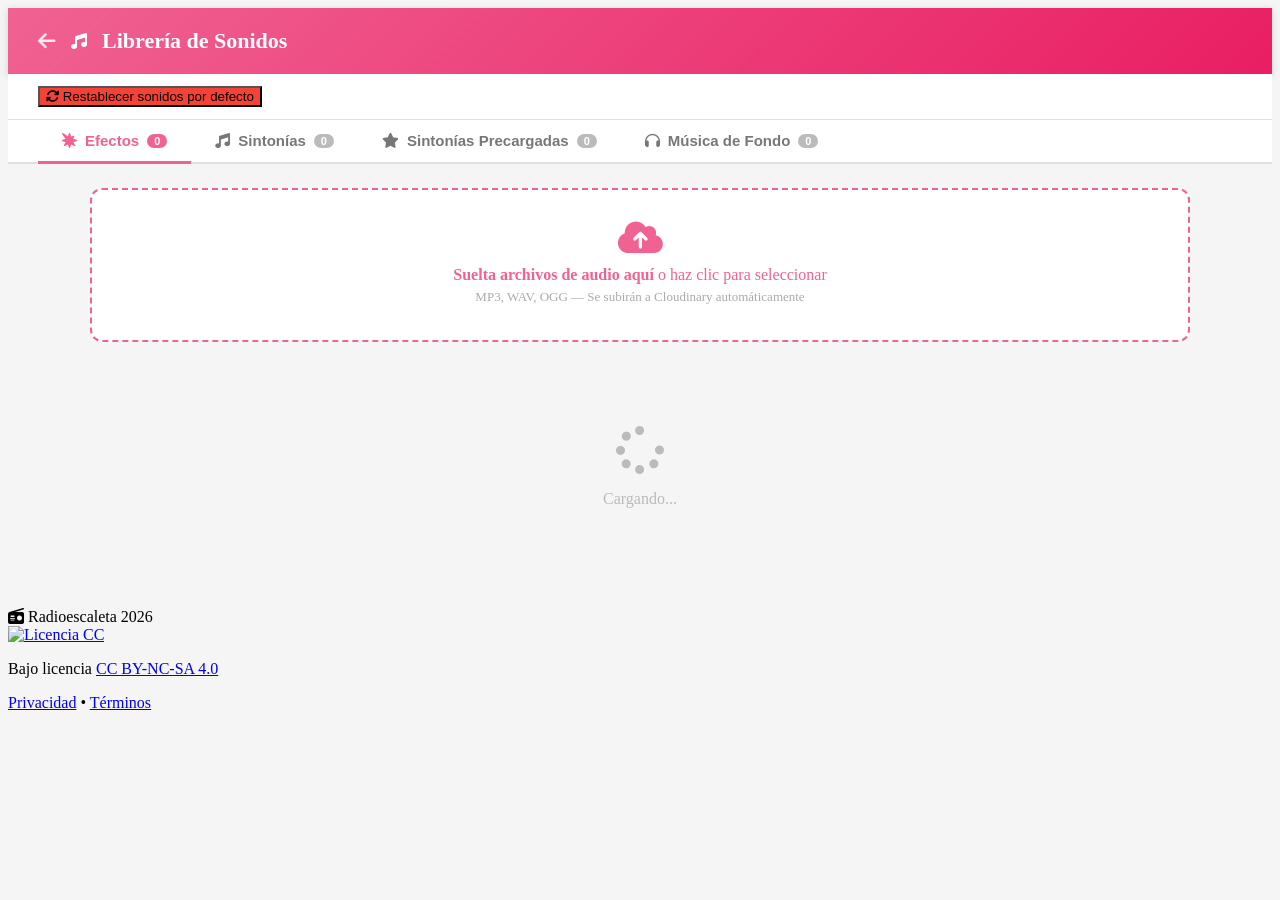
==== commit 5116a95e: "Eliminar cartel de advertencia de migración y etiquetas de audio antiguo tras completar la importaci" ====
--- a/admin-sounds.html
+++ b/admin-sounds.html
@@ -158,25 +158,8 @@
     <button class="btn btn-secondary" id="btnSeedDefaults" style="background-color: #f44336;">
         <i class="fa-solid fa-rotate"></i> Restablecer sonidos por defecto
     </button>
-    <button class="btn" id="btnMigrateToolbar" style="background-color: #ff9800; color: white; border: none; border-radius: 8px; padding: 8px 14px; cursor: pointer; font-size: 13px; font-weight: bold; display: flex; align-items: center; gap: 8px;">
-        <i class="fa-solid fa-cloud-arrow-up"></i> Migrar a mi Cloudinary
-        <span id="badgeMigrate" style="display:none; background:#d32f2f; color:white; border-radius:10px; font-size:11px; padding:1px 6px; font-weight:bold;">!</span>
-    </button>
     <div class="spacer"></div>
     <span id="totalCount" style="color:#888; font-size:14px;"></span>
-</div>
-
-<div id="migrationAlert" style="display:none; background: #fff8e1; border: 1px solid #ffe082; border-left: 5px solid #ff9800; padding: 14px 20px; margin: 16px 30px 0; border-radius: 8px; align-items: center; justify-content: space-between; flex-wrap: wrap; gap: 12px; box-shadow: 0 2px 6px rgba(0,0,0,0.05);">
-    <div style="display: flex; align-items: center; gap: 14px; color: #b78103;">
-        <i class="fa-solid fa-triangle-exclamation" style="font-size: 24px; color: #f57c00;"></i>
-        <div>
-            <div style="font-weight: bold; font-size: 15px; color: #e65100; margin-bottom: 2px;">Audios de la cuenta anterior detectados</div>
-            <div style="font-size: 13px; color: #5d4037;"><span class="mig-count-msg">Se han localizado audios vinculados a la cuenta antigua (<code style="background: rgba(0,0,0,0.06); padding: 1px 5px; border-radius: 4px;">m30m9j1t</code>).</span> Puedes copiarlos automáticamente a tu cuenta nueva (<code style="background: rgba(0,0,0,0.06); padding: 1px 5px; border-radius: 4px;">etzlhosw</code>) con un solo clic para independizar la app por completo.</div>
-        </div>
-    </div>
-    <button id="btnStartMigration" class="btn" style="background: #ff9800; color: white; border: none; padding: 10px 18px; border-radius: 8px; font-weight: bold; cursor: pointer; white-space: nowrap; margin-left: auto; display: flex; align-items: center; gap: 8px; font-size: 13px; box-shadow: 0 2px 4px rgba(0,0,0,0.15); transition: background 0.2s;">
-        <i class="fa-solid fa-arrows-rotate"></i> Migrar todo ahora
-    </button>
 </div>
 
 <div class="tabs">
@@ -231,11 +214,6 @@
 import { dbService }       from './js/services/dbService.js?v=6';
 import { setupUserProfile } from './js/utils/profileUI.js?v=12';
 import { cloudinaryService } from './js/services/cloudinaryService.js';
-import { db }              from './js/services/firebaseConfig.js';
-import { collection, getDocs, doc, updateDoc } from "https://www.gstatic.com/firebasejs/10.4.0/firebase-firestore.js";
-
-const LEGACY_CLOUD = 'm30m9j1t';
-const CURRENT_CLOUD = 'etzlhosw';
 
 const SUPERADMIN_EMAIL = 'gustavo.porras.funes@gmail.com';
 
@@ -298,7 +276,6 @@
     }
     
     await loadSounds();
-    await checkMigrationStatus();
 });
 
 async function loadSounds() {
@@ -328,13 +305,11 @@
     grid.innerHTML = items.map(s => {
         const fname = s.url.split('/').pop().split('?')[0];
         const catClass = (s.category === 'sintonias_precargadas' || s.category === 'sintonias-precargadas') ? 'sintonias_precargadas' : s.category;
-        const isLegacy = (s.url && (s.url.includes(LEGACY_CLOUD) || (s.url.includes('cloudinary.com') && !s.url.includes(CURRENT_CLOUD))));
-        const legacyBadge = isLegacy ? `<span style="background:#fff3e0; color:#e65100; font-size:10px; font-weight:bold; padding:2px 6px; border-radius:4px; border:1px solid #ffe082; margin-left:6px;" title="Alojado en la cuenta antigua de Cloudinary">Antigua</span>` : '';
         return `<div class="sound-card">
             <div class="sound-card-top">
                 <div class="sound-icon ${catClass}"><i class="fa-solid ${s.icon||'fa-music'}"></i></div>
                 <div class="sound-info">
-                    <div class="sound-title" title="${s.title}">${s.title}${legacyBadge}</div>
+                    <div class="sound-title" title="${s.title}">${s.title}</div>
                     <div class="sound-url" title="${s.url}">${fname}</div>
                 </div>
             </div>
@@ -522,265 +497,6 @@
     Swal.close();
     Swal.fire({ icon: 'success', title: 'Hecho', timer: 2000, showConfirmButton: false });
 });
-
-// =============================
-// MIGRACIÓN DE AUDIOS A CLOUDINARY PROPIO
-// =============================
-
-async function scanLegacyAudios() {
-    const soundsToMigrate = [];
-    const programsToMigrate = [];
-
-    if (!db) return { soundsToMigrate, programsToMigrate };
-
-    // 1. Escanear colección 'sounds'
-    try {
-        const soundsSnap = await getDocs(collection(db, "sounds"));
-        soundsSnap.forEach(d => {
-            const data = d.data();
-            const url = data.url || '';
-            if (url.includes(LEGACY_CLOUD) || (url.includes('cloudinary.com') && !url.includes(CURRENT_CLOUD))) {
-                soundsToMigrate.push({
-                    docId: d.id,
-                    title: data.title || 'Sonido',
-                    url: url,
-                    publicId: data.publicId || null,
-                    category: data.category || 'efectos'
-                });
-            }
-        });
-    } catch (e) {
-        console.error("Error escaneando sounds:", e);
-    }
-
-    // 2. Escanear colección 'programs'
-    try {
-        const progsSnap = await getDocs(collection(db, "programs"));
-        progsSnap.forEach(d => {
-            const prog = d.data();
-            const blocks = prog.blocks || [];
-            const blocksToUpdate = [];
-
-            blocks.forEach((b, idx) => {
-                const bUrl = b.audioUrl || '';
-                if (bUrl.includes(LEGACY_CLOUD) || (bUrl.includes('cloudinary.com') && !bUrl.includes(CURRENT_CLOUD))) {
-                    blocksToUpdate.push({
-                        blockIndex: idx,
-                        blockTitle: b.title || `Bloque ${idx + 1}`,
-                        url: bUrl
-                    });
-                }
-            });
-
-            if (blocksToUpdate.length > 0) {
-                programsToMigrate.push({
-                    docId: d.id,
-                    programTitle: prog.title || 'Programa sin título',
-                    blocks: blocks,
-                    blocksToUpdate
-                });
-            }
-        });
-    } catch (e) {
-        console.error("Error escaneando programs:", e);
-    }
-
-    return { soundsToMigrate, programsToMigrate };
-}
-
-async function checkMigrationStatus() {
-    try {
-        const { soundsToMigrate, programsToMigrate } = await scanLegacyAudios();
-        const totalBlocks = programsToMigrate.reduce((acc, p) => acc + p.blocksToUpdate.length, 0);
-        const total = soundsToMigrate.length + totalBlocks;
-
-        const alertEl = document.getElementById('migrationAlert');
-        const badgeEl = document.getElementById('badgeMigrate');
-
-        if (total > 0) {
-            if (alertEl) {
-                alertEl.style.display = 'flex';
-                const msg = alertEl.querySelector('.mig-count-msg');
-                if (msg) {
-                    msg.innerHTML = `Se han localizado <b>${total}</b> archivo(s) o referencia(s) vinculadas a la cuenta antigua (<code>${LEGACY_CLOUD}</code>): <b>${soundsToMigrate.length}</b> en la librería y <b>${totalBlocks}</b> en programas.`;
-                }
-            }
-            if (badgeEl) {
-                badgeEl.style.display = 'inline-block';
-                badgeEl.textContent = total;
-            }
-        } else {
-            if (alertEl) alertEl.style.display = 'none';
-            if (badgeEl) badgeEl.style.display = 'none';
-        }
-    } catch (err) {
-        console.warn("Aviso comprobando estado de migración:", err);
-    }
-}
-
-async function executeMigration() {
-    if (!db) {
-        Swal.fire('Modo Demo', 'No hay conexión activa con la base de datos.', 'info');
-        return;
-    }
-
-    Swal.fire({
-        title: 'Buscando archivos...',
-        text: 'Analizando la base de datos de sonidos y programas...',
-        allowOutsideClick: false,
-        didOpen: () => Swal.showLoading()
-    });
-
-    const { soundsToMigrate, programsToMigrate } = await scanLegacyAudios();
-    const totalProgBlocks = programsToMigrate.reduce((acc, p) => acc + p.blocksToUpdate.length, 0);
-    const totalCount = soundsToMigrate.length + totalProgBlocks;
-
-    if (totalCount === 0) {
-        Swal.fire({
-            icon: 'success',
-            title: '¡Todo al día!',
-            html: `Todos los audios de la aplicación ya están alojados en tu propia cuenta de Cloudinary (<code>${CURRENT_CLOUD}</code>).<br><br>No queda ningún archivo vinculado a la cuenta anterior.`
-        });
-        const alertEl = document.getElementById('migrationAlert');
-        const badgeEl = document.getElementById('badgeMigrate');
-        if (alertEl) alertEl.style.display = 'none';
-        if (badgeEl) badgeEl.style.display = 'none';
-        return;
-    }
-
-    const confirm = await Swal.fire({
-        title: 'Migración a tu Cloudinary',
-        html: `Se han localizado <b>${totalCount}</b> referencia(s) vinculadas a la cuenta anterior:<br><br>
-               <div style="text-align:left; background:#f9f9f9; padding:12px 18px; border-radius:8px; font-size:14px; margin: 0 auto; max-width:320px; line-height:1.6;">
-                 • <b>${soundsToMigrate.length}</b> en la Librería de Sonidos<br>
-                 • <b>${totalProgBlocks}</b> en bloques de <b>${programsToMigrate.length}</b> programa(s)
-               </div><br>
-               Los archivos se copiarán directamente a tu cuenta (<code>${CURRENT_CLOUD}</code>) y se actualizarán automáticamente todos los enlaces en Firebase.<br><br>
-               ¿Deseas comenzar la migración ahora?`,
-        icon: 'question',
-        showCancelButton: true,
-        confirmButtonText: 'Sí, migrar todo ahora',
-        confirmButtonColor: '#ff9800',
-        cancelButtonText: 'Cancelar'
-    });
-
-    if (!confirm.isConfirmed) return;
-
-    Swal.fire({
-        title: 'Migrando audios a tu cuenta...',
-        html: `
-            <p style="font-size:13px; color:#666; margin-bottom:12px;">Copiando a tu cuenta propia de Cloudinary (<code>${CURRENT_CLOUD}</code>)...</p>
-            <div style="background:#e0e0e0; border-radius:8px; height:20px; overflow:hidden; position:relative;">
-                <div id="migBar" style="background:linear-gradient(90deg, #ff9800, #4caf50); width:0%; height:100%; transition:width 0.2s;"></div>
-            </div>
-            <div id="migStatus" style="font-size:13px; font-weight:bold; margin-top:10px; color:#333;">Iniciando...</div>
-            <div id="migSub" style="font-size:11px; color:#888; margin-top:4px; overflow:hidden; text-overflow:ellipsis; white-space:nowrap;"></div>
-        `,
-        allowOutsideClick: false,
-        allowEscapeKey: false,
-        showConfirmButton: false
-    });
-
-    const setProgress = (current, total, detail) => {
-        const pct = Math.round((current / total) * 100);
-        const bar = document.getElementById('migBar');
-        const stat = document.getElementById('migStatus');
-        const sub = document.getElementById('migSub');
-        if (bar) bar.style.width = pct + '%';
-        if (stat) stat.textContent = `Procesando ${current} de ${total} (${pct}%)...`;
-        if (sub) sub.textContent = detail || '';
-    };
-
-    const urlCache = new Map();
-    let processed = 0;
-    let errors = 0;
-    const errorDetails = [];
-
-    // 1. Migrar sonidos de la librería
-    for (const item of soundsToMigrate) {
-        setProgress(processed + 1, totalCount, `Librería: ${item.title}`);
-        try {
-            let newAudio = urlCache.get(item.url);
-            if (!newAudio) {
-                newAudio = await cloudinaryService.copyRemoteAudio(item.url);
-                urlCache.set(item.url, newAudio);
-            }
-            await updateDoc(doc(db, "sounds", item.docId), {
-                url: newAudio.url,
-                publicId: newAudio.publicId
-            });
-            const localSound = allSounds.find(s => s.docId === item.docId);
-            if (localSound) {
-                localSound.url = newAudio.url;
-                localSound.publicId = newAudio.publicId;
-            }
-        } catch (e) {
-            console.error(`Error migrando sonido ${item.title}:`, e);
-            errors++;
-            errorDetails.push(`${item.title}: ${e.message}`);
-        }
-        processed++;
-    }
-
-    // 2. Migrar bloques de programas
-    for (const prog of programsToMigrate) {
-        let modified = false;
-        for (const bInfo of prog.blocksToUpdate) {
-            setProgress(processed + 1, totalCount, `${prog.programTitle} — ${bInfo.blockTitle}`);
-            try {
-                let newAudio = urlCache.get(bInfo.url);
-                if (!newAudio) {
-                    newAudio = await cloudinaryService.copyRemoteAudio(bInfo.url);
-                    urlCache.set(bInfo.url, newAudio);
-                }
-                const block = prog.blocks[bInfo.blockIndex];
-                if (block) {
-                    block.audioUrl = newAudio.url;
-                    block.publicId = newAudio.publicId;
-                    modified = true;
-                }
-            } catch (e) {
-                console.error(`Error migrando bloque ${bInfo.blockTitle}:`, e);
-                errors++;
-                errorDetails.push(`${prog.programTitle} (${bInfo.blockTitle}): ${e.message}`);
-            }
-            processed++;
-        }
-
-        if (modified) {
-            try {
-                await updateDoc(doc(db, "programs", prog.docId), {
-                    blocks: prog.blocks
-                });
-            } catch (e) {
-                console.error(`Error guardando programa ${prog.programTitle}:`, e);
-                errors++;
-            }
-        }
-    }
-
-    await loadSounds();
-    await checkMigrationStatus();
-
-    if (errors === 0) {
-        Swal.fire({
-            icon: 'success',
-            title: '¡Migración completada con éxito!',
-            html: `Se han copiado <b>${urlCache.size}</b> archivo(s) únicos a tu cuenta propia de Cloudinary (<code>${CURRENT_CLOUD}</code>) y se han actualizado todos los documentos en Firebase.<br><br>¡Tu aplicación ya es totalmente independiente!`
-        });
-    } else {
-        Swal.fire({
-            icon: 'warning',
-            title: 'Migración finalizada con advertencias',
-            html: `Se migraron con éxito <b>${urlCache.size}</b> archivos únicos.<br><br>
-                   <span style="color:#d32f2f;">Hubo ${errors} archivo(s) que no se pudieron copiar (posiblemente fueron eliminados en origen):</span><br>
-                   <small style="color:#666; text-align:left; display:inline-block; margin-top:8px;">${errorDetails.slice(0, 3).join('<br>')}</small>`
-        });
-    }
-}
-
-document.getElementById('btnMigrateToolbar').addEventListener('click', () => executeMigration());
-document.getElementById('btnStartMigration').addEventListener('click', () => executeMigration());
 </script>
 </body>
 </html>
